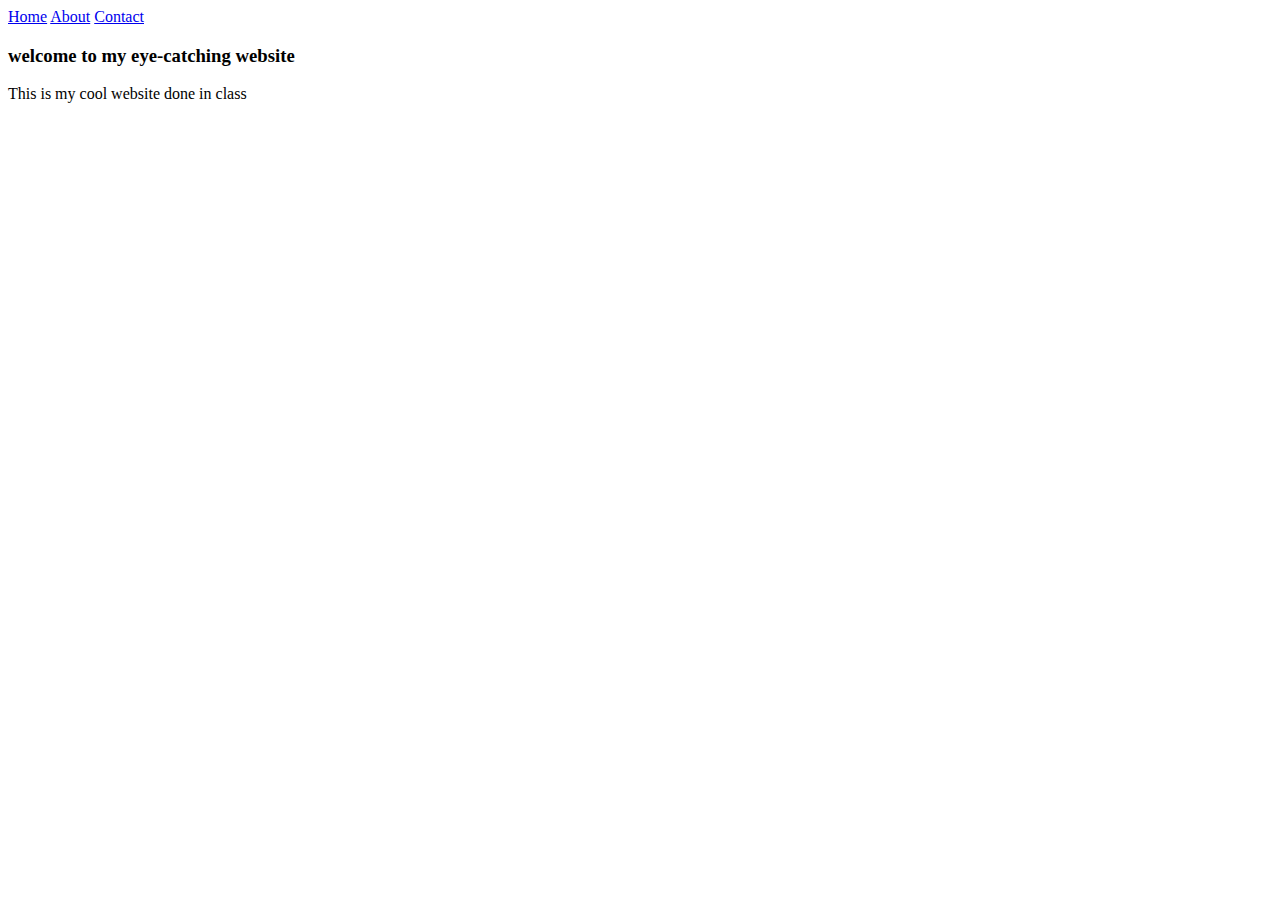
==== index.html @ 66330754 "This is my portfolio" ====
<!DOCTYPE html>
<html lang="en">
<head>
    <meta charset="UTF-8">
    <title>Home</title>
</head>
<body>

<a href="index.html">Home</a>
<a href="About.html">About</a>
<a href="contact.html">Contact</a>
<h3>welcome to my eye-catching website</h3>

<p>This is my cool website done in class</p>
</body>
</html>
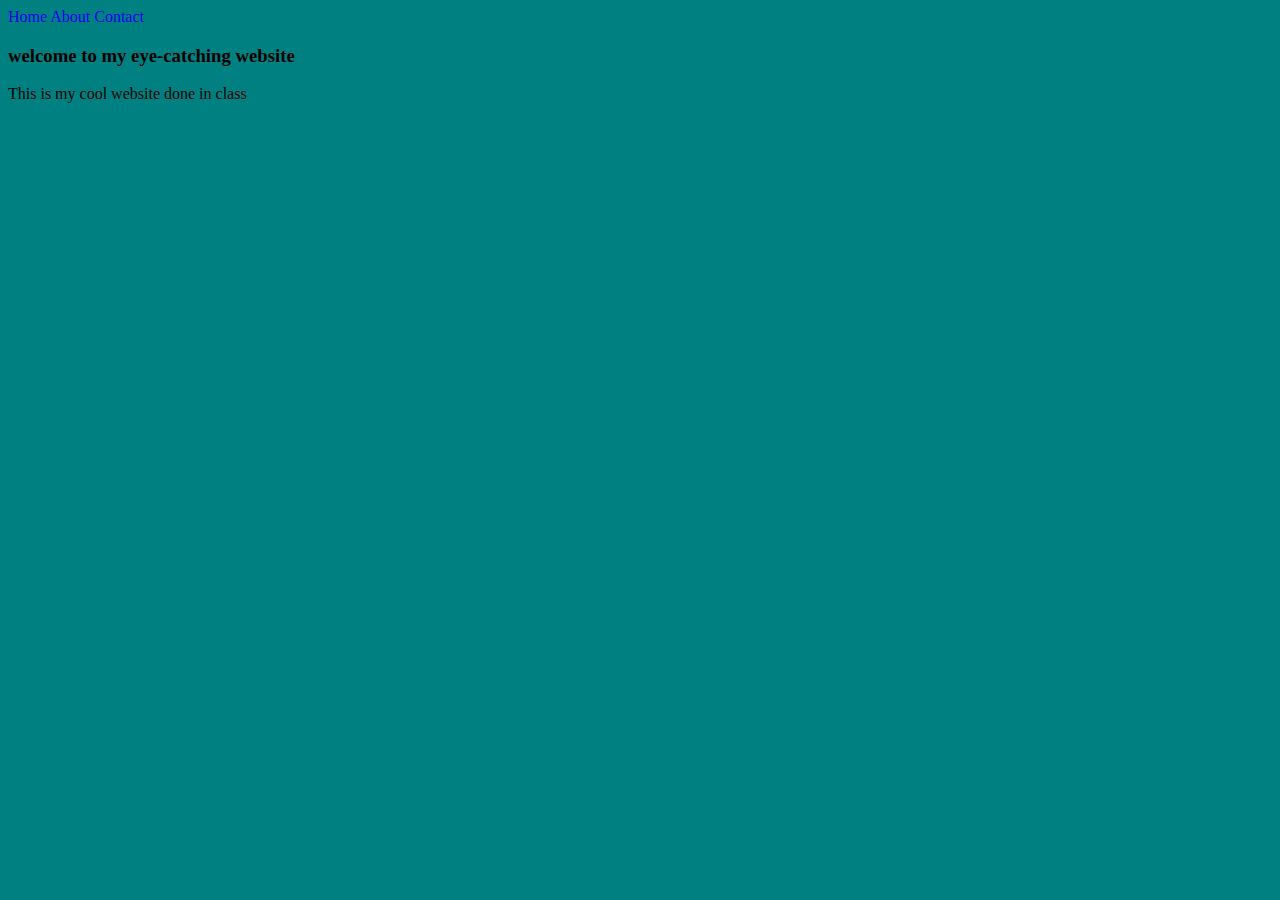
==== commit d7d34bad: "more changes" ====
--- a/index.html
+++ b/index.html
@@ -3,6 +3,21 @@
 <head>
     <meta charset="UTF-8">
     <title>Home</title>
+    <style>
+        body{
+            background-color: teal;
+        }
+        a:hover{
+            color: darkred;
+            font-size: 17px;
+            border-bottom: gold 3px solid;
+        }
+        a{
+            text-decoration: none;
+        }
+
+    </style>
+
 </head>
 <body>
 
